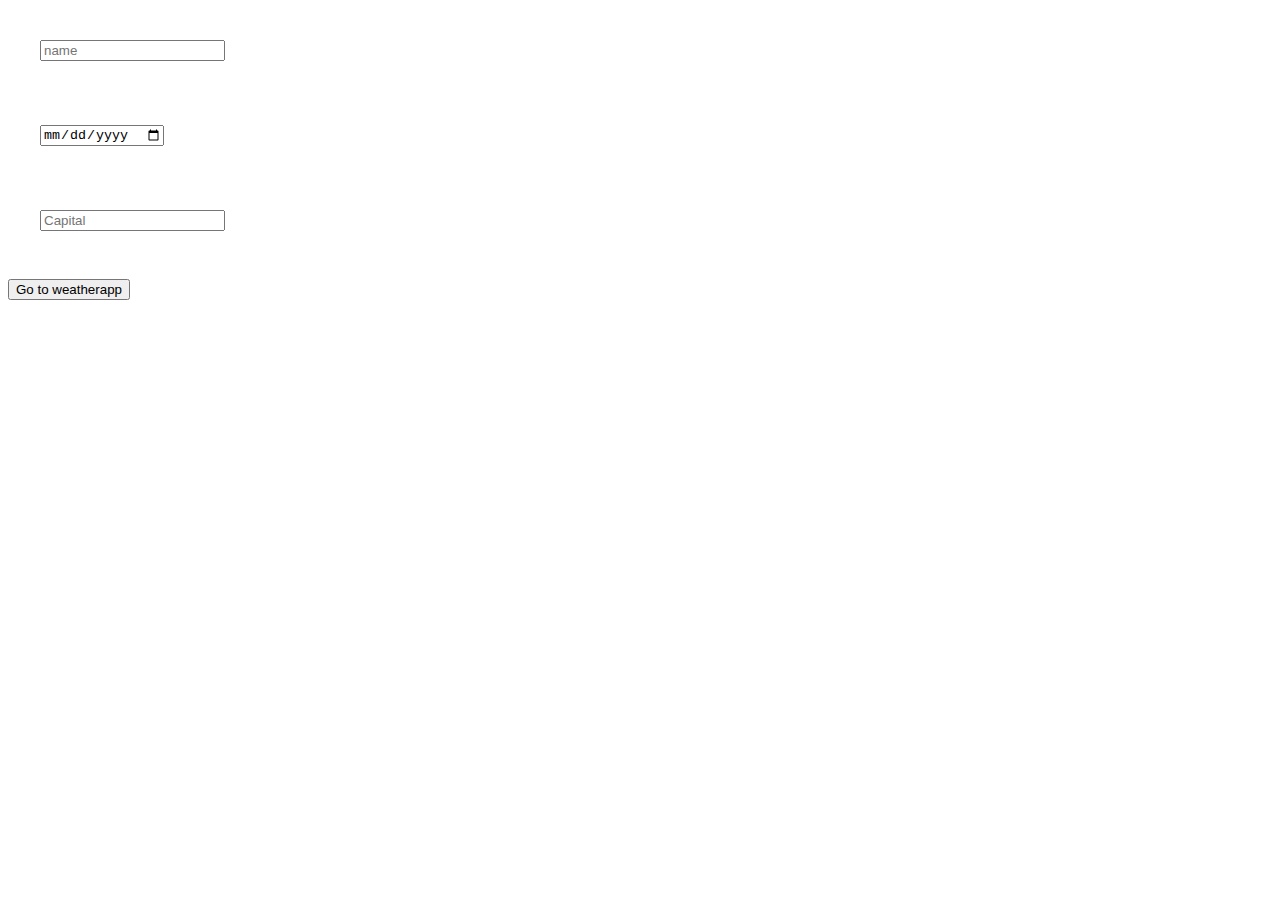
==== main_fPage.html @ c5ed22af "first commit" ====
<!DOCTYPE html>
<html lang="en">
   <head>
      <title>Title</title>
      <!-- Required meta tags -->
      <meta charset="utf-8" />
      <meta
         name="viewport"
         content="width=device-width, initial-scale=1, shrink-to-fit=no"
      />
      <!-- Bootstrap CSS v5.2.1 -->
      <link
         href="https://cdn.jsdelivr.net/npm/bootstrap@5.2.1/dist/css/bootstrap.min.css"
         rel="stylesheet"
         integrity="sha384-iYQeCzEYFbKjA/T2uDLTpkwGzCiq6soy8tYaI1GyVh/UjpbCx/TYkiZhlZB6+fzT"
         crossorigin="anonymous"
      />
      <!-- Font Awesome -->
      <link
         rel="stylesheet"
         href="https://cdnjs.cloudflare.com/ajax/libs/font-awesome/6.2.0/css/all.min.css"
         integrity="sha512-xh6O/CkQoPOWDdYTDqeRdPCVd1SpvCA9XXcUnZS2FmJNp1coAFzvtCN9BmamE+4aHK8yyUHUSCcJHgXloTyT2A=="
         crossorigin="anonymous"
         referrerpolicy="no-referrer"
      />
      <!-- Custom Stylesheet -->
      <link rel="stylesheet" href="mainFpage.css" />
   </head>

   <body>
      <header>
         <!-- place navbar here -->
      </header>

      <main>
         <div class="container">
            <div class="row text-center align-items-center">
               <div class="col">
                  <div class="row">
                     <div class="col-md form-col">
                        <input
                           type="text"
                           id="user"
                           placeholder="name"
                           class="form-control"
                        />
                     </div>
                     <div class="col-md form-col">
                        <input
                           type="date"
                           id="bdate"
                           placeholder="birthdate"
                           class="form-control"
                        />
                     </div>
                     <div class="col-md form-col">
                        <input
                           type="text"
                           id="location"
                           placeholder="Capital"
                           class="form-control"
                        />
                     </div>
                  </div>
                  <p>
                     <button class="btn btn-dark" id="goButton">
                        Go to weatherapp
                     </button>
                  </p>
               </div>
            </div>
         </div>
      </main>

      <footer>
         <!-- place footer here -->
      </footer>
   </body>

   <!-- Bootstrap JavaScript Libraries -->
   <script
      src="https://cdn.jsdelivr.net/npm/@popperjs/core@2.11.6/dist/umd/popper.min.js"
      integrity="sha384-oBqDVmMz9ATKxIep9tiCxS/Z9fNfEXiDAYTujMAeBAsjFuCZSmKbSSUnQlmh/jp3"
      crossorigin="anonymous"
   ></script>
   <script
      src="https://cdn.jsdelivr.net/npm/bootstrap@5.2.1/dist/js/bootstrap.min.js"
      integrity="sha384-7VPbUDkoPSGFnVtYi0QogXtr74QeVeeIs99Qfg5YCF+TidwNdjvaKZX19NZ/e6oz"
      crossorigin="anonymous"
   ></script>
   <!-- Custom Script here -->
   <!-- <script src="script.js"></script> -->
   <script src="main_fPageScript.js"></script>
   <script src="main_sPageScript.js"></script>
</html>
---- mainFpage.css ----
/* .row {
   height: 100vh;
} */

.form-col {
   padding: 2em;
   border-radius: 4em;
}

body {
   background-image: url(https://cutewallpaper.org/28/cloudy-rain-phone-wallpaper-gifs/keeping-people-safer-in-extreme-weather.gif);
   background-repeat: no-repeat;
   background-size: cover;

}

.container {
   height: 100vh;
}

.row-form {
   display: flex;
   justify-content: center;
   align-items: center;
}
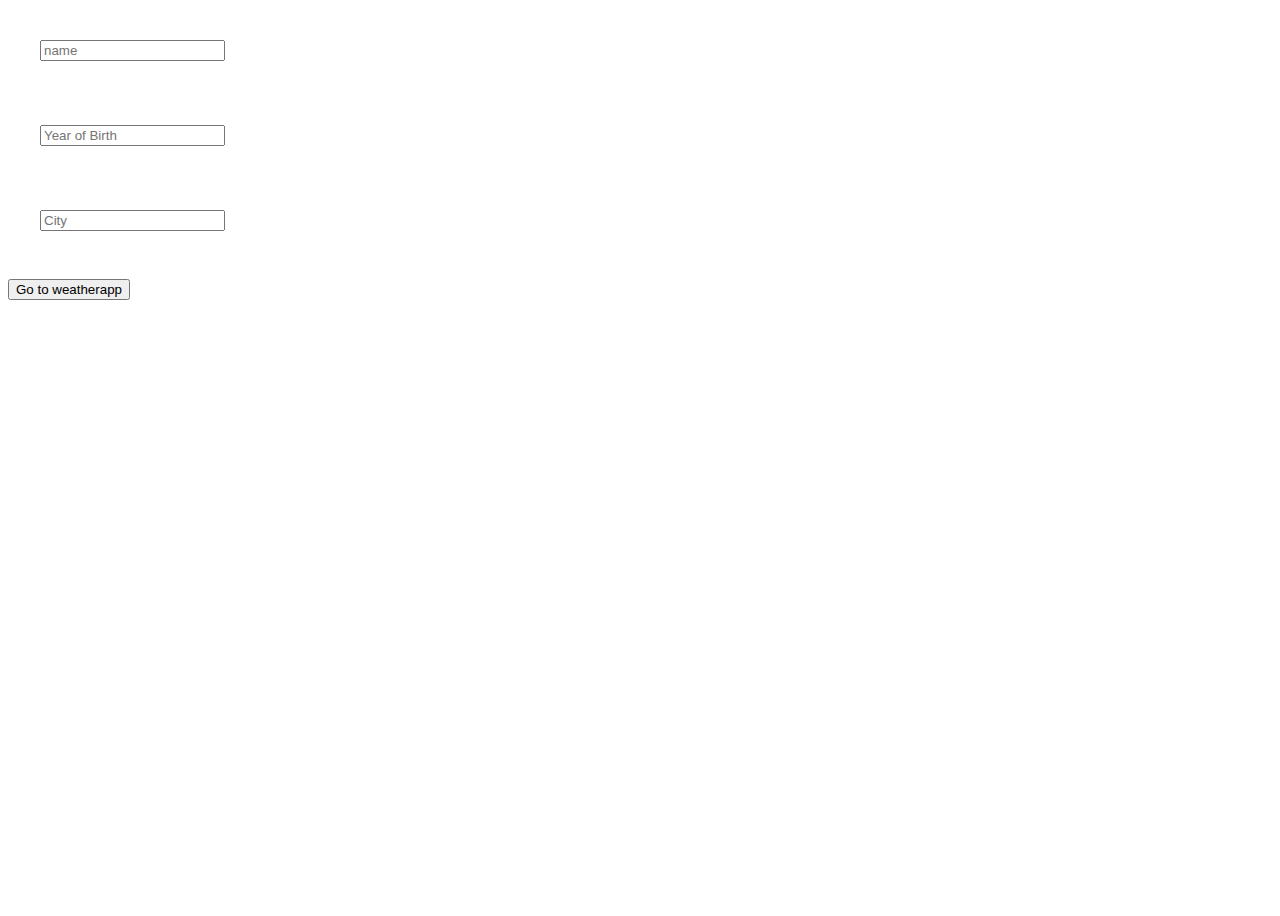
==== commit feddce6e: "changed calendar to year of birth" ====
--- a/main_fPage.html
+++ b/main_fPage.html
@@ -34,8 +34,7 @@
 
       <main>
          <div class="container">
-            <div class="row text-center align-items-center">
-               <div class="col">
+            <div class="row flex-column min-vh-100 justify-content-center align-items-center">
                   <div class="row">
                      <div class="col-md form-col">
                         <input
@@ -46,30 +45,28 @@
                         />
                      </div>
                      <div class="col-md form-col">
-                        <input
-                           type="date"
-                           id="bdate"
-                           placeholder="birthdate"
-                           class="form-control"
-                        />
+                        <input type="text" id="bdate" placeholder="Year of Birth" class="form-control">
                      </div>
                      <div class="col-md form-col">
                         <input
                            type="text"
                            id="location"
-                           placeholder="Capital"
+                           placeholder="City"
                            class="form-control"
                         />
                      </div>
-                  </div>
-                  <p>
+            </div>
+            <div class="row text-center">
+            <div class="col">
+                 <p>
                      <button class="btn btn-dark" id="goButton">
                         Go to weatherapp
                      </button>
                   </p>
-               </div>
             </div>
          </div>
+         </div>
+         
       </main>
 
       <footer>
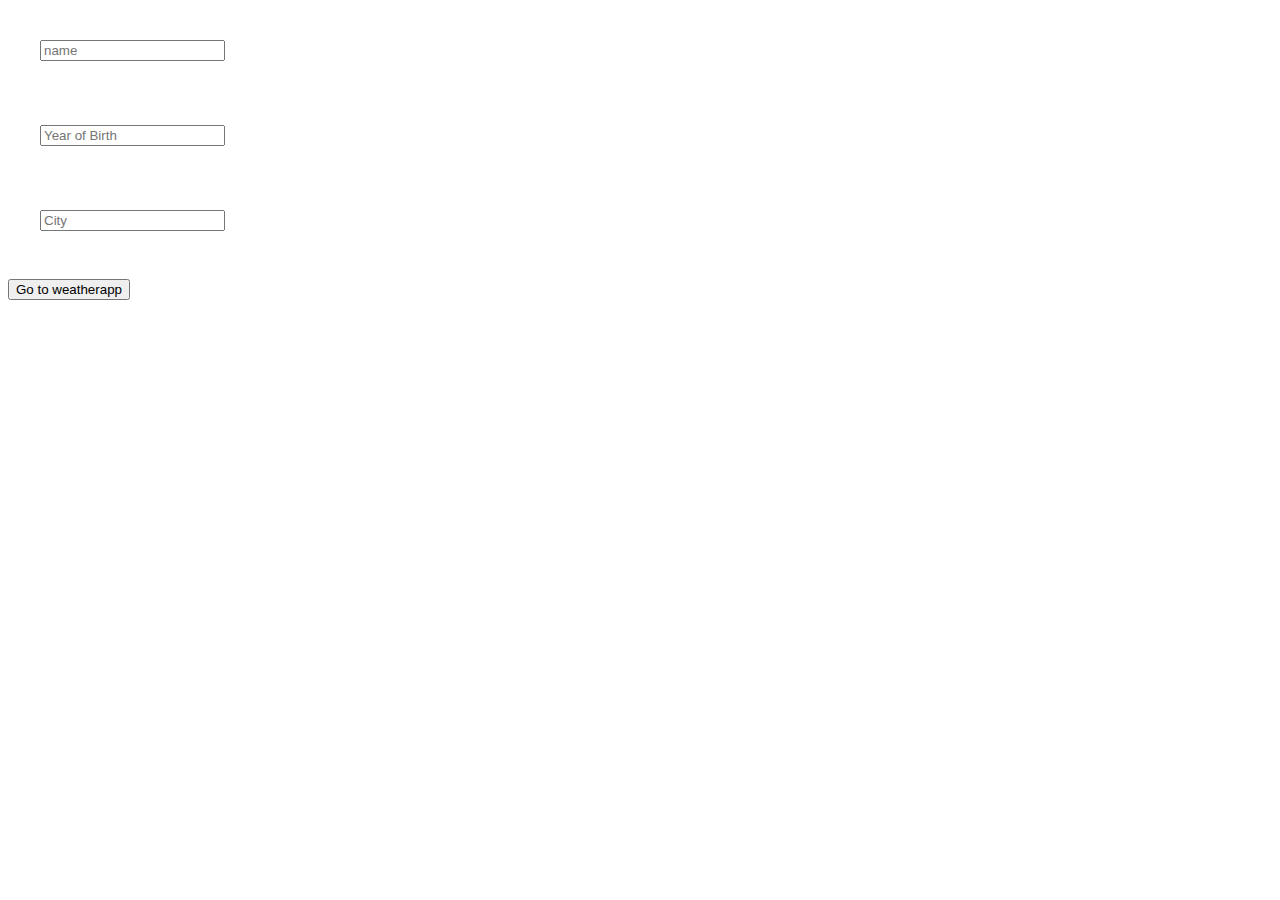
==== commit 3258663a: "added socials and email button" ====
--- a/main_fPage.html
+++ b/main_fPage.html
@@ -34,44 +34,68 @@
 
       <main>
          <div class="container">
-            <div class="row flex-column min-vh-100 justify-content-center align-items-center">
-                  <div class="row">
-                     <div class="col-md form-col">
-                        <input
-                           type="text"
-                           id="user"
-                           placeholder="name"
-                           class="form-control"
-                        />
-                     </div>
-                     <div class="col-md form-col">
-                        <input type="text" id="bdate" placeholder="Year of Birth" class="form-control">
-                     </div>
-                     <div class="col-md form-col">
-                        <input
-                           type="text"
-                           id="location"
-                           placeholder="City"
-                           class="form-control"
-                        />
-                     </div>
-            </div>
-            <div class="row text-center">
-            <div class="col">
-                 <p>
-                     <button class="btn btn-dark" id="goButton">
-                        Go to weatherapp
-                     </button>
-                  </p>
+            <div
+               class="row flex-column min-vh-100 justify-content-center align-items-center"
+            >
+               <div class="row">
+                  <div class="col-md form-col">
+                     <input
+                        type="text"
+                        id="user"
+                        placeholder="name"
+                        class="form-control"
+                     />
+                  </div>
+                  <div class="col-md form-col">
+                     <input
+                        type="text"
+                        id="bdate"
+                        placeholder="Year of Birth"
+                        class="form-control"
+                     />
+                  </div>
+                  <div class="col-md form-col">
+                     <input
+                        type="text"
+                        id="location"
+                        placeholder="City"
+                        class="form-control"
+                     />
+                  </div>
+               </div>
+               <div class="row text-center">
+                  <div class="col">
+                     <p>
+                        <button class="btn btn-dark" id="goButton">
+                           Go to weatherapp
+                        </button>
+                     </p>
+                  </div>
+               </div>
+               <!-- Footer -->
+               <div class="row bg-light position-fixed bottom-0 p-2">
+                  <div class="col d-flex justify-content-center">
+                     <a
+                        href="https://github.com/inanygt/weatherAppPlay"
+                        target="_blank"
+                     >
+                        <i class="fa-brands fa-github fa-xl"></i
+                     ></a>
+                     <a
+                        href="https://www.linkedin.com/in/inan-yigit-874875184/"
+                        target="_blank"
+                     >
+                        <i class="fa-brands fa-linkedin fa-xl"></i
+                     ></a>
+
+                     <a href="mailto:inanygt@hotmail.com">
+                        <i class="fa-solid fa-envelope fa-xl"></i
+                     ></a>
+                  </div>
+               </div>
             </div>
          </div>
-         </div>
-         
       </main>
-
-      <footer>
-         <!-- place footer here -->
-      </footer>
    </body>
 
    <!-- Bootstrap JavaScript Libraries -->
--- a/mainFpage.css
+++ b/mainFpage.css
@@ -1,25 +1,24 @@
-/* .row {
-   height: 100vh;
-} */
+body {
+   background-image: url(https://cutewallpaper.org/28/cloudy-rain-phone-wallpaper-gifs/keeping-people-safer-in-extreme-weather.gif);
+   background-repeat: no-repeat;
+   background-size: cover;
+}
 
 .form-col {
    padding: 2em;
    border-radius: 4em;
 }
 
-body {
-   background-image: url(https://cutewallpaper.org/28/cloudy-rain-phone-wallpaper-gifs/keeping-people-safer-in-extreme-weather.gif);
-   background-repeat: no-repeat;
-   background-size: cover;
-
-}
-
-.container {
-   height: 100vh;
-}
-
 .row-form {
    display: flex;
    justify-content: center;
    align-items: center;
-}+}
+
+.fa-xl {
+   padding: 15px;
+}
+
+a {
+   color: black;
+}
